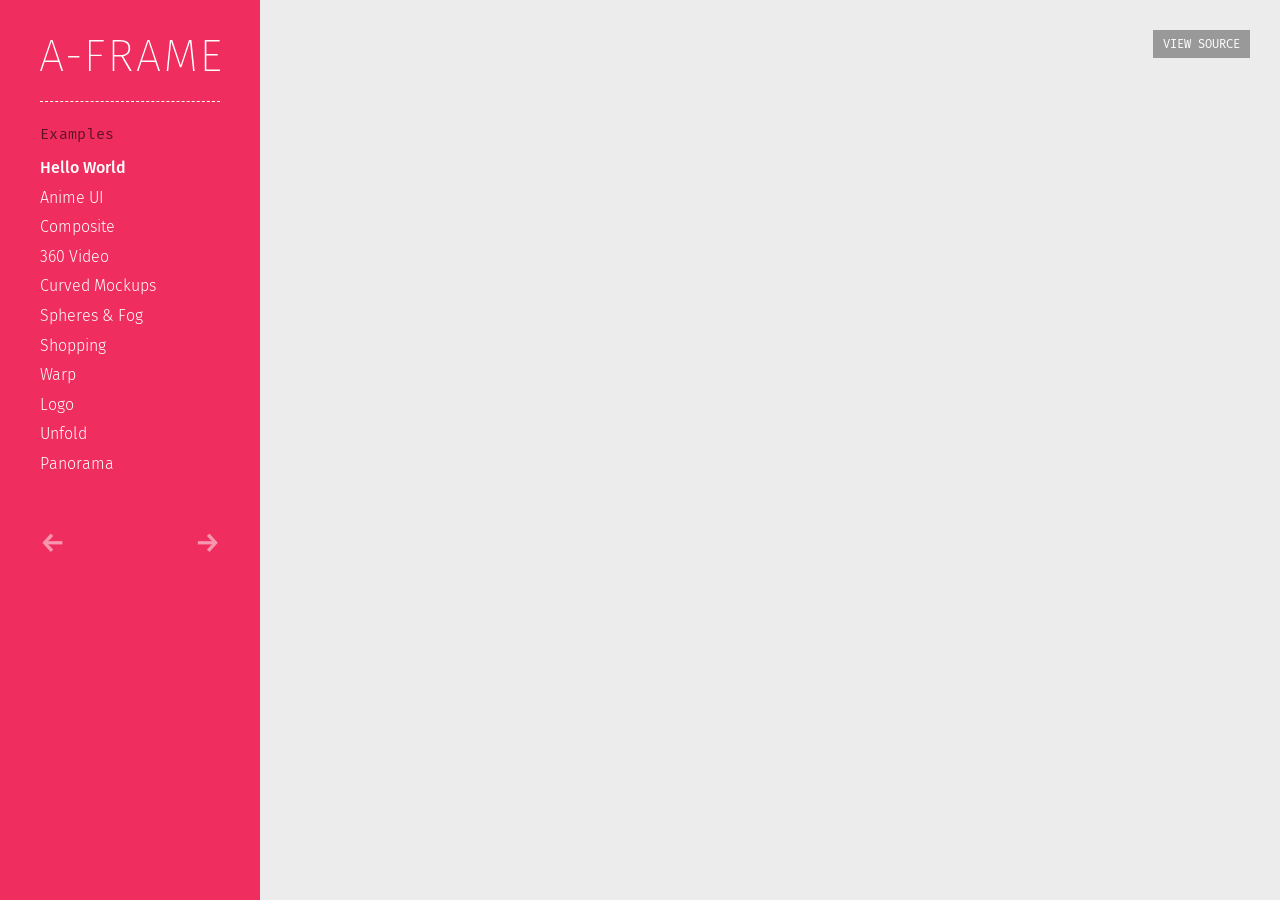
==== examples/index.html @ d0e0e35d "Site updated: 2016-08-07 22:15:31" ====
<!DOCTYPE html>
<html lang="en" data-is-home="false" data-is-mobile="false" data-supports-vr="false" data-supports-touch="false" data-root-url="/" data-title="{title} | A-Frame" data-is-spa="false" data-ga-id="UA-24056643-4" data-aframe-version="0.2.0" data-docs-version="examples">
  <head>
    <title>Hello World – A-Frame</title>
    

<script>
var host = window.location.protocol + '//' + window.location.hostname;
if (host === 'http://aframe.io' || host === 'http://aframevr.github.io') {
  window.location.href = 'https:' + window.location.href.substring(6);
}
</script>


    <meta charset="utf-8">
    <meta name="robots" content="all">
    <meta name="description" content="A-Frame – Building Blocks for the VR Web">
    <meta name="viewport" content="width=device-width, initial-scale=1, maximum-scale=1">

    <link rel="canonical" href="https://aframe.io">
    <meta property="fb:app_id" content="1535794316743373">
    <meta property="og:title" content="A-Frame">
    <meta property="og:site_name" content="A-Frame">
    <meta property="og:type" content="website">
    <meta property="og:url" content="https://aframe.io">
    <meta property="og:description" content="Building Blocks for the VR Web">
    <meta property="og:image" content="http://aframe.io/images/card.png">
    <meta property="og:image:secure_url" content="https://aframe.io/images/card.png">

    <meta name="twitter:card" content="summary">
    <meta name="twitter:site" content="@aframevr">
    <meta name="twitter:creator" content="@aframevr">
    <meta name="twitter:title" content="A-Frame">
    <meta name="twitter:description" content="Building Blocks for the VR Web">
    <meta name="twitter:image" content="https://aframe.io/images/card.png">

    <meta name="mobile-web-app-capable" content="yes">
    <meta name="theme-color" content="black">
    <link rel="icon" sizes="192x192" href="https://aframe.io/images/aframe-logo-192.png">

    <meta name="apple-mobile-web-app-capable" content="yes">
    <meta name="apple-mobile-web-app-status-bar-style" content="black">
    <link rel="apple-touch-icon" href="https://aframe.io/images/aframe-logo-152.png">

    <link rel="alternate" type="application/rss+xml" title="Feed" href="https://aframe.io/feed.xml">

    <script src="/js/compat.js"></script>

    
      <link rel="stylesheet" href="/css/index.css">
      
        <link rel="stylesheet" href="/css/examples.css">
      
    

    
<script>
  (function(i,s,o,g,r,a,m){i['GoogleAnalyticsObject']=r;i[r]=i[r]||function(){
  (i[r].q=i[r].q||[]).push(arguments)},i[r].l=1*new Date();a=s.createElement(o),
  m=s.getElementsByTagName(o)[0];a.async=1;a.src=g;m.parentNode.insertBefore(a,m)
  })(window,document,'script','//www.google-analytics.com/analytics.js','ga');

  ga('create', 'UA-24056643-4', 'auto');
  ga('send', 'pageview');
</script>


  </head>
  <body data-page-layout="" data-page-type="examples">
    
    <main id="main" class="main">
      

<aside class="sidebar">
  <div class="sidebar__wrap">
    <div class="sidebar__wrap__inner">

      <header id="header" class="header">
        <a id="logo" class="logo borderless-links" href="/">
          <span class="logo__wordmark">A-Frame</span>
        </a>
      </header>

      <a href="/docs/" class="mobile-get-started nav-link get-started">
        Get Started
      </a>

      <div class="list examples-list">
        <h2 class="page-title">Examples</h2>

        <ul id="examplesSubnav" class="subnav examples-subnav borderless-links">
          
            
            
            
            

            <li data-supports-android="true" data-supports-ios="true" data-url="examples/showcase/helloworld/" data-scene-url="https://aframe.io/aframe/examples/boilerplate-helloworld/" data-slug="helloworld" data-idx="0" class="example-item subnav-item current"><a data-spa-link href="/examples/showcase/helloworld/" class="subnav-link current"><span class="sidebar__link__text">Hello World</span></a></li>
          
            
            
            
            

            <li data-supports-android="true" data-supports-ios="true" data-url="examples/showcase/anime-UI/" data-scene-url="https://aframe.io/aframe/examples/showcase-anime-UI/" data-slug="anime-UI" data-idx="1" class="example-item subnav-item"><a data-spa-link href="/examples/showcase/anime-UI/" class="subnav-link"><span class="sidebar__link__text">Anime UI</span></a></li>
          
            
            
            
            

            <li data-supports-android="true" data-supports-ios="true" data-url="examples/showcase/composite/" data-scene-url="https://aframe.io/aframe/examples/showcase-composite/" data-slug="composite" data-idx="2" class="example-item subnav-item"><a data-spa-link href="/examples/showcase/composite/" class="subnav-link"><span class="sidebar__link__text">Composite</span></a></li>
          
            
            
            
            

            <li data-supports-android="false" data-supports-ios="false" data-url="examples/showcase/videosphere/" data-scene-url="https://aframe.io/aframe/examples/boilerplate-360video/" data-slug="videosphere" data-idx="3" class="example-item subnav-item"><a data-spa-link href="/examples/showcase/videosphere/" class="subnav-link"><span class="sidebar__link__text">360 Video</span></a></li>
          
            
            
            
            

            <li data-supports-android="true" data-supports-ios="true" data-url="examples/showcase/curved-mockups/" data-scene-url="https://aframe.io/aframe/examples/showcase-curved-mockups/" data-slug="curved-mockups" data-idx="4" class="example-item subnav-item"><a data-spa-link href="/examples/showcase/curved-mockups/" class="subnav-link"><span class="sidebar__link__text">Curved Mockups</span></a></li>
          
            
            
            
            

            <li data-supports-android="true" data-supports-ios="true" data-url="examples/showcase/spheres-and-fog/" data-scene-url="https://aframe.io/aframe/examples/showcase-spheres-and-fog/" data-slug="spheres-and-fog" data-idx="5" class="example-item subnav-item"><a data-spa-link href="/examples/showcase/spheres-and-fog/" class="subnav-link"><span class="sidebar__link__text">Spheres &amp; Fog</span></a></li>
          
            
            
            
            

            <li data-supports-android="true" data-supports-ios="true" data-url="examples/showcase/shopping/" data-scene-url="https://aframe.io/aframe/examples/showcase-shopping/" data-slug="shopping" data-idx="6" class="example-item subnav-item"><a data-spa-link href="/examples/showcase/shopping/" class="subnav-link"><span class="sidebar__link__text">Shopping</span></a></li>
          
            
            
            
            

            <li data-supports-android="true" data-supports-ios="true" data-url="examples/showcase/warps/" data-scene-url="https://aframe.io/aframe/examples/animation-warps/" data-slug="warps" data-idx="7" class="example-item subnav-item"><a data-spa-link href="/examples/showcase/warps/" class="subnav-link"><span class="sidebar__link__text">Warp</span></a></li>
          
            
            
            
            

            <li data-supports-android="true" data-supports-ios="true" data-url="examples/showcase/generic-logo/" data-scene-url="https://aframe.io/aframe/examples/animation-generic-logo/" data-slug="generic-logo" data-idx="8" class="example-item subnav-item"><a data-spa-link href="/examples/showcase/generic-logo/" class="subnav-link"><span class="sidebar__link__text">Logo</span></a></li>
          
            
            
            
            

            <li data-supports-android="true" data-supports-ios="true" data-url="examples/showcase/unfold/" data-scene-url="https://aframe.io/aframe/examples/animation-unfold/" data-slug="unfold" data-idx="9" class="example-item subnav-item"><a data-spa-link href="/examples/showcase/unfold/" class="subnav-link"><span class="sidebar__link__text">Unfold</span></a></li>
          
            
            
            
            

            <li data-supports-android="true" data-supports-ios="true" data-url="examples/showcase/sky/" data-scene-url="https://aframe.io/aframe/examples/primitives-sky/" data-slug="sky" data-idx="10" class="example-item subnav-item"><a data-spa-link href="/examples/showcase/sky/" class="subnav-link"><span class="sidebar__link__text">Panorama</span></a></li>
          
        </ul>

        <nav class="example-nav c">
          <a id="examplePrev" class="example-nav-link example-nav-prev" href="">← <span>Previous</span></a>
          <a id="exampleNext" class="example-nav-link example-nav-next float-right" href=""><span>Next</span> →</a>
        </nav>
      </div>

    </div>
  </div>
</aside>


<div class="content content--examples">
  <div class="content--body">
    <iframe id="exampleIframe" class="example__iframe"
        width="100%"
        height="100%"
        allowfullscreen="yes" scrolling="no"></iframe>
  <a href="#" class="btn example__viewsource" id="exampleViewsource" target="_blank">View Source</a>

  </div>
</div>

    </main>
    <script src="/js/common.js"></script>
    <script src="/js/ga.js"></script>
    <script src="/js/single-page.js"></script>
    
      <script src="/js/examples.js"></script>
    
    
      <script src="/js/docs.js"></script>
    
  </body>
</html>
---- css/index.css ----
.gutter pre {
  color: #999;
}
pre {
  color: #525252;
}
pre .function .keyword,
pre .constant {
  color: #0092db;
}
pre .keyword,
pre .attribute {
  color: #e96900;
}
pre .number,
pre .literal {
  color: #ae81ff;
}
pre .tag,
pre .tag .title,
pre .change,
pre .winutils,
pre .flow,
pre .lisp .title,
pre .clojure .built_in,
pre .nginx .title,
pre .tex .special {
  color: #2973b7;
}
pre .class .title {
  color: #fff;
}
pre .symbol,
pre .symbol .string,
pre .value,
pre .regexp {
  color: #4b8;
}
pre .title {
  color: #a6e22e;
}
pre .tag .value,
pre .string,
pre .subst,
pre .haskell .type,
pre .preprocessor,
pre .ruby .class .parent,
pre .built_in,
pre .sql .aggregate,
pre .django .template_tag,
pre .django .variable,
pre .smalltalk .class,
pre .javadoc,
pre .django .filter .argument,
pre .smalltalk .localvars,
pre .smalltalk .array,
pre .attr_selector,
pre .pseudo,
pre .addition,
pre .stream,
pre .envvar,
pre .apache .tag,
pre .apache .cbracket,
pre .tex .command,
pre .prompt {
  color: #4b8;
}
pre .comment,
pre .java .annotation,
pre .python .decorator,
pre .template_comment,
pre .pi,
pre .doctype,
pre .deletion,
pre .shebang,
pre .apache .sqbracket,
pre .tex .formula {
  color: #b3b3b3;
}
pre .coffeescript .javascript,
pre .javascript .xml,
pre .tex .formula,
pre .xml .javascript,
pre .xml .vbscript,
pre .xml .css,
pre .xml .cdata {
  opacity: 0.5;
}
@font-face {
  font-family: Fira Sans;
  src: url("../fonts/fira/eot/FiraSans-Hair.eot");
  src: local('Fira Sans Hair'), url("../fonts/fira/eot/FiraSans-Hair.eot") format('embedded-opentype'), url("../fonts/fira/woff2/FiraSans-Hair.woff2") format('woff2'), url("../fonts/fira/woff/FiraSans-Hair.woff") format('woff'), url("../fonts/fira/ttf/FiraSans-Hair.ttf") format('truetype');
  font-weight: 100;
  font-style: normal;
}
@font-face {
  font-family: Fira Sans;
  src: url("../fonts/fira/eot/FiraSans-HairItalic.eot");
  src: local('Fira Sans Hair Italic'), url("../fonts/fira/eot/FiraSans-HairItalic.eot") format('embedded-opentype'), url("../fonts/fira/woff2/FiraSans-HairItalic.woff2") format('woff2'), url("../fonts/fira/woff/FiraSans-HairItalic.woff") format('woff'), url("../fonts/fira/ttf/FiraSans-HairItalic.ttf") format('truetype');
  font-weight: 100;
  font-style: italic;
}
@font-face {
  font-family: Fira Sans;
  src: url("../fonts/fira/eot/FiraSans-UltraLight.eot");
  src: local('Fira Sans UltraLight'), url("../fonts/fira/eot/FiraSans-UltraLight.eot") format('embedded-opentype'), url("../fonts/fira/woff2/FiraSans-UltraLight.woff2") format('woff2'), url("../fonts/fira/woff/FiraSans-UltraLight.woff") format('woff'), url("../fonts/fira/ttf/FiraSans-UltraLight.ttf") format('truetype');
  font-weight: 200;
  font-style: normal;
}
@font-face {
  font-family: Fira Sans;
  src: url("../fonts/fira/eot/FiraSans-UltraLightItalic.eot");
  src: local('Fira Sans UltraLight Italic'), url("../fonts/fira/eot/FiraSans-UltraLightItalic.eot") format('embedded-opentype'), url("../fonts/fira/woff2/FiraSans-UltraLightItalic.woff2") format('woff2'), url("../fonts/fira/woff/FiraSans-UltraLightItalic.woff") format('woff'), url("../fonts/fira/ttf/FiraSans-UltraLightItalic.ttf") format('truetype');
  font-weight: 200;
  font-style: italic;
}
@font-face {
  font-family: Fira Sans;
  src: url("../fonts/fira/eot/FiraSans-Light.eot");
  src: local('Fira Sans Light'), url("../fonts/fira/eot/FiraSans-Light.eot") format('embedded-opentype'), url("../fonts/fira/woff2/FiraSans-Light.woff2") format('woff2'), url("../fonts/fira/woff/FiraSans-Light.woff") format('woff'), url("../fonts/fira/ttf/FiraSans-Light.ttf") format('truetype');
  font-weight: 300;
  font-style: normal;
}
@font-face {
  font-family: Fira Sans;
  src: url("../fonts/fira/eot/FiraSans-LightItalic.eot");
  src: local('Fira Sans Light Italic'), url("../fonts/fira/eot/FiraSans-LightItalic.eot") format('embedded-opentype'), url("../fonts/fira/woff2/FiraSans-LightItalic.woff2") format('woff2'), url("../fonts/fira/woff/FiraSans-LightItalic.woff") format('woff'), url("../fonts/fira/ttf/FiraSans-LightItalic.ttf") format('truetype');
  font-weight: 300;
  font-style: italic;
}
@font-face {
  font-family: Fira Sans;
  src: url("../fonts/fira/eot/FiraSans-Regular.eot");
  src: local('Fira Sans Regular'), url("../fonts/fira/eot/FiraSans-Regular.eot") format('embedded-opentype'), url("../fonts/fira/woff2/FiraSans-Regular.woff2") format('woff2'), url("../fonts/fira/woff/FiraSans-Regular.woff") format('woff'), url("../fonts/fira/ttf/FiraSans-Regular.ttf") format('truetype');
  font-weight: 400;
  font-style: normal;
}
@font-face {
  font-family: Fira Sans;
  src: url("../fonts/fira/eot/FiraSans-Italic.eot");
  src: local('Fira Sans Regular Italic'), url("../fonts/fira/eot/FiraSans-Italic.eot") format('embedded-opentype'), url("../fonts/fira/woff2/FiraSans-Italic.woff2") format('woff2'), url("../fonts/fira/woff/FiraSans-Italic.woff") format('woff'), url("../fonts/fira/ttf/FiraSans-Italic.ttf") format('truetype');
  font-weight: 400;
  font-style: italic;
}
@font-face {
  font-family: Fira Sans;
  src: url("../fonts/fira/eot/FiraSans-Medium.eot");
  src: local('Fira Sans Medium'), url("../fonts/fira/eot/FiraSans-Medium.eot") format('embedded-opentype'), url("../fonts/fira/woff2/FiraSans-Medium.woff2") format('woff2'), url("../fonts/fira/woff/FiraSans-Medium.woff") format('woff'), url("../fonts/fira/ttf/FiraSans-Medium.ttf") format('truetype');
  font-weight: 500;
  font-style: normal;
}
@font-face {
  font-family: Fira Sans;
  src: url("../fonts/fira/eot/FiraSans-MediumItalic.eot");
  src: local('Fira Sans Medium Italic'), url("../fonts/fira/eot/FiraSans-MediumItalic.eot") format('embedded-opentype'), url("../fonts/fira/woff2/FiraSans-MediumItalic.woff2") format('woff2'), url("../fonts/fira/woff/FiraSans-MediumItalic.woff") format('woff'), url("../fonts/fira/ttf/FiraSans-MediumItalic.ttf") format('truetype');
  font-weight: 500;
  font-style: italic;
}
@font-face {
  font-family: Fira Sans;
  src: url("../fonts/fira/eot/FiraSans-SemiBold.eot");
  src: local('Fira Sans SemiBold'), url("../fonts/fira/eot/FiraSans-SemiBold.eot") format('embedded-opentype'), url("../fonts/fira/woff2/FiraSans-SemiBold.woff2") format('woff2'), url("../fonts/fira/woff/FiraSans-SemiBold.woff") format('woff'), url("../fonts/fira/ttf/FiraSans-SemiBold.ttf") format('truetype');
  font-weight: 600;
  font-style: normal;
}
@font-face {
  font-family: Fira Sans;
  src: url("../fonts/fira/eot/FiraSans-SemiBoldItalic.eot");
  src: local('Fira Sans SemiBold Italic'), url("../fonts/fira/eot/FiraSans-SemiBoldItalic.eot") format('embedded-opentype'), url("../fonts/fira/woff2/FiraSans-SemiBoldItalic.woff2") format('woff2'), url("../fonts/fira/woff/FiraSans-SemiBoldItalic.woff") format('woff'), url("../fonts/fira/ttf/FiraSans-SemiBoldItalic.ttf") format('truetype');
  font-weight: 600;
  font-style: italic;
}
@font-face {
  font-family: Fira Sans;
  src: url("../fonts/fira/eot/FiraSans-Bold.eot");
  src: local('Fira Sans Bold'), url("../fonts/fira/eot/FiraSans-Bold.eot") format('embedded-opentype'), url("../fonts/fira/woff2/FiraSans-Bold.woff2") format('woff2'), url("../fonts/fira/woff/FiraSans-Bold.woff") format('woff'), url("../fonts/fira/ttf/FiraSans-Bold.ttf") format('truetype');
  font-weight: 700;
  font-style: normal;
}
@font-face {
  font-family: Fira Sans;
  src: url("../fonts/fira/eot/FiraSans-BoldItalic.eot");
  src: local('Fira Sans Bold Italic'), url("../fonts/fira/eot/FiraSans-BoldItalic.eot") format('embedded-opentype'), url("../fonts/fira/woff2/FiraSans-BoldItalic.woff2") format('woff2'), url("../fonts/fira/woff/FiraSans-BoldItalic.woff") format('woff'), url("../fonts/fira/ttf/FiraSans-BoldItalic.ttf") format('truetype');
  font-weight: 700;
  font-style: italic;
}
@font-face {
  font-family: Fira Sans;
  src: url("../fonts/fira/eot/FiraSans-ExtraBold.eot");
  src: local('Fira Sans ExtraBold'), url("../fonts/fira/eot/FiraSans-ExtraBold.eot") format('embedded-opentype'), url("../fonts/fira/woff2/FiraSans-ExtraBold.woff2") format('woff2'), url("../fonts/fira/woff/FiraSans-ExtraBold.woff") format('woff'), url("../fonts/fira/ttf/FiraSans-ExtraBold.ttf") format('truetype');
  font-weight: 800;
  font-style: normal;
}
@font-face {
  font-family: Fira Sans;
  src: url("../fonts/fira/eot/FiraSans-ExtraBoldItalic.eot");
  src: local('Fira Sans ExtraBold Italic'), url("../fonts/fira/eot/FiraSans-ExtraBoldItalic.eot") format('embedded-opentype'), url("../fonts/fira/woff2/FiraSans-ExtraBoldItalic.woff2") format('woff2'), url("../fonts/fira/woff/FiraSans-ExtraBoldItalic.woff") format('woff'), url("../fonts/fira/ttf/FiraSans-ExtraBoldItalic.ttf") format('truetype');
  font-weight: 800;
  font-style: italic;
}
@font-face {
  font-family: Fira Sans;
  src: url("../fonts/fira/eot/FiraSans-Heavy.eot");
  src: local('Fira Sans Heavy'), url("../fonts/fira/eot/FiraSans-Heavy.eot") format('embedded-opentype'), url("../fonts/fira/woff2/FiraSans-Heavy.woff2") format('woff2'), url("../fonts/fira/woff/FiraSans-Heavy.woff") format('woff'), url("../fonts/fira/ttf/FiraSans-Heavy.ttf") format('truetype');
  font-weight: 900;
  font-style: normal;
}
@font-face {
  font-family: Fira Sans;
  src: url("../fonts/fira/eot/FiraSans-HeavyItalic.eot");
  src: local('Fira Sans Heavy Italic'), url("../fonts/fira/eot/FiraSans-HeavyItalic.eot") format('embedded-opentype'), url("../fonts/fira/woff2/FiraSans-HeavyItalic.woff2") format('woff2'), url("../fonts/fira/woff/FiraSans-HeavyItalic.woff") format('woff'), url("../fonts/fira/ttf/FiraSans-HeavyItalic.ttf") format('truetype');
  font-weight: 900;
  font-style: italic;
}
@font-face {
  font-family: Fira Mono;
  src: url("../fonts/fira/eot/FiraMono-Regular.eot");
  src: local('Fira Mono'), url("../fonts/fira/eot/FiraMono-Regular.eot") format('embedded-opentype'), url("../fonts/fira/woff2/FiraMono-Regular.woff2") format('woff2'), url("../fonts/fira/woff/FiraMono-Regular.woff") format('woff'), url("../fonts/fira/ttf/FiraMono-Regular.ttf") format('truetype');
  font-weight: 400;
  font-style: normal;
}
@font-face {
  font-family: Fira Mono;
  src: url("../fonts/fira/eot/FiraMono-Bold.eot");
  src: local('Fira Mono Bold'), url("../fonts/fira/eot/FiraMono-Bold.eot") format('embedded-opentype'), url("../fonts/fira/woff2/FiraMono-Bold.woff2") format('woff2'), url("../fonts/fira/woff/FiraMono-Bold.woff") format('woff'), url("../fonts/fira/ttf/FiraMono-Bold.ttf") format('truetype');
  font-weight: 600;
  font-style: normal;
}
* {
  margin: 0;
  padding: 0;
  box-sizing: border-box;
}
html,
body {
  height: 100%;
}
html {
  font-size: 14px;
}
body {
  font: 400 1.1rem/1.6 Fira Sans, Helvetica, Arial, sans-serif;
  color: #333;
}
.font-loaded-sans body {
  font-family: Fira Sans, Helvetica, Arial, sans-serif;
}
iframe,
img,
button,
input[type=button],
.btn {
  border: 0;
}
.borderless-links a,
a.borderless-links,
a.borderless-link {
  border: 0;
}
.hidden-visually {
  border: 0;
  clip: rect(0 0 0 0);
  height: 1px;
  margin: -1px;
  overflow: hidden;
  padding: 0;
  position: absolute;
  width: 1px;
}
strong {
  font-weight: 600;
}
code,
pre {
  font-size: 0.9rem;
  font-family: Fira Mono, Andale Mono, Monaco, Courier, monospace;
}
.font-loaded-mono code,
.font-loaded-mono pre {
  font-family: Fira Mono, Andale Mono, Monaco, Courier, monospace;
}
code code,
p code,
li code,
dd code {
  font-weight: 600;
  padding: 0 0.25ch;
}
p {
  word-spacing: 0.05em;
}
h1,
h2,
h3,
h4 {
  font-weight: 600;
  color: #2c3e50;
}
.btn {
  cursor: pointer;
  font: inherit;
}
.copy__wrap {
  max-width: 700px;
}
.sidebar__wrap,
.copy__wrap {
  padding: 40px;
}
.nav,
.subnav {
  list-style-type: none;
}
.copy a.btn {
  font-size: 0.9em;
  color: #fff;
  margin: 0.2em 0;
  max-width: 180px;
  text-align: center;
  padding: 12px 24px;
  display: inline-block;
  vertical-align: middle;
}
.copy img {
  max-width: 100%;
}
.copy span.light {
  color: #7f8c8d;
}
.copy span.info {
  font-size: 0.85em;
  display: inline-block;
  vertical-align: middle;
  width: 280px;
  margin-left: 20px;
}
.copy h1 {
  margin: 0;
}
.copy h2 {
  margin: 2em 0 0.8em;
  padding-bottom: 0.7em;
  border-bottom: 1px solid #ddd;
}
.copy h3 {
  color: #476582;
}
.copy h3,
.copy h3 code {
  font-size: 1.3rem;
}
.copy h3,
.copy h4 {
  margin: 2em 0 1.2em;
  position: relative;
}
.copy figure,
.copy p,
.copy ul,
.copy ol,
.copy table {
  margin: 15px 0;
}
.copy figure:last-child + .footer,
.copy p:last-child + .footer,
.copy ul:last-child + .footer,
.copy ol:last-child + .footer,
.copy table:last-child + .footer {
  margin-bottom: 0;
}
.copy p,
.copy ul,
.copy ol,
.copy table {
  line-height: 1.6;
}
.copy ul,
.copy ol {
  padding-left: 1.5em;
}
.copy blockquote {
  margin: 2em 0;
  padding-left: 20px;
  border-left: 4px solid #4b8;
}
.copy blockquote p {
  font-weight: 400;
  margin-left: 0;
}
.copy iframe {
  margin: 1em 0;
}
.copy p + h2,
.copy table + table {
  margin-top: 1.5em;
}
.copy .tip {
  background-color: #f8f8f8;
  border-bottom-right-radius: 2px;
  border-left: 4px solid #ef2d5e;
  border-top-right-radius: 2px;
  margin: 2em 0;
  padding: 1.5em 2em;
  position: relative;
}
.copy .tip:before {
  position: absolute;
  top: 14px;
  left: -12px;
  background-color: #ef2d5e;
  color: #fff;
  content: "!";
  width: 20px;
  height: 20px;
  border-radius: 100%;
  text-align: center;
  line-height: 20px;
  font-weight: bold;
  font-size: 14px;
}
.copy .tip.tip--dark {
  background-color: rgba(0,0,0,0.5);
  border-left-color: rgba(239,45,94,0.5);
}
.copy .tip.tip--dark:before {
  background-color: #ef2d5e;
  border: 2px solid #000;
  color: #fff;
  left: -14px;
}
.copy .tip.tip--thin {
  font-size: 0.9rem;
  padding: 1rem 2rem;
}
.copy .tip.tip--thin:before {
  top: 0.75rem;
}
.copy .tip p:first-child {
  margin-top: 0;
}
.copy .tip p:last-child {
  margin-bottom: 0;
}
.copy ul {
  list-style: disc;
  margin-left: 1em;
  padding-left: 1em;
}
.copy ul ul {
  margin-bottom: 0;
  margin-top: 0;
}
.copy ol {
  list-style: decimal;
  margin-left: 1em;
  padding-left: 1em;
}
.copy ol ol {
  list-style: circle;
}
.copy li + li,
.copy ul ul li,
.copy ol ol li {
  margin-top: 0.35rem;
}
.logo__wordmark {
  background: url("../images/aframe-name-pink.svg") no-repeat;
  display: block;
  height: 31px;
  margin-bottom: 30px;
  text-indent: -9999px;
}
.float-left {
  float: left;
}
.float-right {
  float: right;
}
.c:after {
  clear: both;
  content: "";
  display: table;
}
@media screen and (max-width: 800px) {
  .sidebar__wrap,
  .copy__wrap {
    padding: 20px;
  }
  .logo__wordmark {
    margin-bottom: 20px;
  }
}
@font-face {
  font-family: Fira Sans;
  src: url("../fonts/fira/eot/FiraSans-Hair.eot");
  src: local('Fira Sans Hair'), url("../fonts/fira/eot/FiraSans-Hair.eot") format('embedded-opentype'), url("../fonts/fira/woff2/FiraSans-Hair.woff2") format('woff2'), url("../fonts/fira/woff/FiraSans-Hair.woff") format('woff'), url("../fonts/fira/ttf/FiraSans-Hair.ttf") format('truetype');
  font-weight: 100;
  font-style: normal;
}
@font-face {
  font-family: Fira Sans;
  src: url("../fonts/fira/eot/FiraSans-HairItalic.eot");
  src: local('Fira Sans Hair Italic'), url("../fonts/fira/eot/FiraSans-HairItalic.eot") format('embedded-opentype'), url("../fonts/fira/woff2/FiraSans-HairItalic.woff2") format('woff2'), url("../fonts/fira/woff/FiraSans-HairItalic.woff") format('woff'), url("../fonts/fira/ttf/FiraSans-HairItalic.ttf") format('truetype');
  font-weight: 100;
  font-style: italic;
}
@font-face {
  font-family: Fira Sans;
  src: url("../fonts/fira/eot/FiraSans-UltraLight.eot");
  src: local('Fira Sans UltraLight'), url("../fonts/fira/eot/FiraSans-UltraLight.eot") format('embedded-opentype'), url("../fonts/fira/woff2/FiraSans-UltraLight.woff2") format('woff2'), url("../fonts/fira/woff/FiraSans-UltraLight.woff") format('woff'), url("../fonts/fira/ttf/FiraSans-UltraLight.ttf") format('truetype');
  font-weight: 200;
  font-style: normal;
}
@font-face {
  font-family: Fira Sans;
  src: url("../fonts/fira/eot/FiraSans-UltraLightItalic.eot");
  src: local('Fira Sans UltraLight Italic'), url("../fonts/fira/eot/FiraSans-UltraLightItalic.eot") format('embedded-opentype'), url("../fonts/fira/woff2/FiraSans-UltraLightItalic.woff2") format('woff2'), url("../fonts/fira/woff/FiraSans-UltraLightItalic.woff") format('woff'), url("../fonts/fira/ttf/FiraSans-UltraLightItalic.ttf") format('truetype');
  font-weight: 200;
  font-style: italic;
}
@font-face {
  font-family: Fira Sans;
  src: url("../fonts/fira/eot/FiraSans-Light.eot");
  src: local('Fira Sans Light'), url("../fonts/fira/eot/FiraSans-Light.eot") format('embedded-opentype'), url("../fonts/fira/woff2/FiraSans-Light.woff2") format('woff2'), url("../fonts/fira/woff/FiraSans-Light.woff") format('woff'), url("../fonts/fira/ttf/FiraSans-Light.ttf") format('truetype');
  font-weight: 300;
  font-style: normal;
}
@font-face {
  font-family: Fira Sans;
  src: url("../fonts/fira/eot/FiraSans-LightItalic.eot");
  src: local('Fira Sans Light Italic'), url("../fonts/fira/eot/FiraSans-LightItalic.eot") format('embedded-opentype'), url("../fonts/fira/woff2/FiraSans-LightItalic.woff2") format('woff2'), url("../fonts/fira/woff/FiraSans-LightItalic.woff") format('woff'), url("../fonts/fira/ttf/FiraSans-LightItalic.ttf") format('truetype');
  font-weight: 300;
  font-style: italic;
}
@font-face {
  font-family: Fira Sans;
  src: url("../fonts/fira/eot/FiraSans-Regular.eot");
  src: local('Fira Sans Regular'), url("../fonts/fira/eot/FiraSans-Regular.eot") format('embedded-opentype'), url("../fonts/fira/woff2/FiraSans-Regular.woff2") format('woff2'), url("../fonts/fira/woff/FiraSans-Regular.woff") format('woff'), url("../fonts/fira/ttf/FiraSans-Regular.ttf") format('truetype');
  font-weight: 400;
  font-style: normal;
}
@font-face {
  font-family: Fira Sans;
  src: url("../fonts/fira/eot/FiraSans-Italic.eot");
  src: local('Fira Sans Regular Italic'), url("../fonts/fira/eot/FiraSans-Italic.eot") format('embedded-opentype'), url("../fonts/fira/woff2/FiraSans-Italic.woff2") format('woff2'), url("../fonts/fira/woff/FiraSans-Italic.woff") format('woff'), url("../fonts/fira/ttf/FiraSans-Italic.ttf") format('truetype');
  font-weight: 400;
  font-style: italic;
}
@font-face {
  font-family: Fira Sans;
  src: url("../fonts/fira/eot/FiraSans-Medium.eot");
  src: local('Fira Sans Medium'), url("../fonts/fira/eot/FiraSans-Medium.eot") format('embedded-opentype'), url("../fonts/fira/woff2/FiraSans-Medium.woff2") format('woff2'), url("../fonts/fira/woff/FiraSans-Medium.woff") format('woff'), url("../fonts/fira/ttf/FiraSans-Medium.ttf") format('truetype');
  font-weight: 500;
  font-style: normal;
}
@font-face {
  font-family: Fira Sans;
  src: url("../fonts/fira/eot/FiraSans-MediumItalic.eot");
  src: local('Fira Sans Medium Italic'), url("../fonts/fira/eot/FiraSans-MediumItalic.eot") format('embedded-opentype'), url("../fonts/fira/woff2/FiraSans-MediumItalic.woff2") format('woff2'), url("../fonts/fira/woff/FiraSans-MediumItalic.woff") format('woff'), url("../fonts/fira/ttf/FiraSans-MediumItalic.ttf") format('truetype');
  font-weight: 500;
  font-style: italic;
}
@font-face {
  font-family: Fira Sans;
  src: url("../fonts/fira/eot/FiraSans-SemiBold.eot");
  src: local('Fira Sans SemiBold'), url("../fonts/fira/eot/FiraSans-SemiBold.eot") format('embedded-opentype'), url("../fonts/fira/woff2/FiraSans-SemiBold.woff2") format('woff2'), url("../fonts/fira/woff/FiraSans-SemiBold.woff") format('woff'), url("../fonts/fira/ttf/FiraSans-SemiBold.ttf") format('truetype');
  font-weight: 600;
  font-style: normal;
}
@font-face {
  font-family: Fira Sans;
  src: url("../fonts/fira/eot/FiraSans-SemiBoldItalic.eot");
  src: local('Fira Sans SemiBold Italic'), url("../fonts/fira/eot/FiraSans-SemiBoldItalic.eot") format('embedded-opentype'), url("../fonts/fira/woff2/FiraSans-SemiBoldItalic.woff2") format('woff2'), url("../fonts/fira/woff/FiraSans-SemiBoldItalic.woff") format('woff'), url("../fonts/fira/ttf/FiraSans-SemiBoldItalic.ttf") format('truetype');
  font-weight: 600;
  font-style: italic;
}
@font-face {
  font-family: Fira Sans;
  src: url("../fonts/fira/eot/FiraSans-Bold.eot");
  src: local('Fira Sans Bold'), url("../fonts/fira/eot/FiraSans-Bold.eot") format('embedded-opentype'), url("../fonts/fira/woff2/FiraSans-Bold.woff2") format('woff2'), url("../fonts/fira/woff/FiraSans-Bold.woff") format('woff'), url("../fonts/fira/ttf/FiraSans-Bold.ttf") format('truetype');
  font-weight: 700;
  font-style: normal;
}
@font-face {
  font-family: Fira Sans;
  src: url("../fonts/fira/eot/FiraSans-BoldItalic.eot");
  src: local('Fira Sans Bold Italic'), url("../fonts/fira/eot/FiraSans-BoldItalic.eot") format('embedded-opentype'), url("../fonts/fira/woff2/FiraSans-BoldItalic.woff2") format('woff2'), url("../fonts/fira/woff/FiraSans-BoldItalic.woff") format('woff'), url("../fonts/fira/ttf/FiraSans-BoldItalic.ttf") format('truetype');
  font-weight: 700;
  font-style: italic;
}
@font-face {
  font-family: Fira Sans;
  src: url("../fonts/fira/eot/FiraSans-ExtraBold.eot");
  src: local('Fira Sans ExtraBold'), url("../fonts/fira/eot/FiraSans-ExtraBold.eot") format('embedded-opentype'), url("../fonts/fira/woff2/FiraSans-ExtraBold.woff2") format('woff2'), url("../fonts/fira/woff/FiraSans-ExtraBold.woff") format('woff'), url("../fonts/fira/ttf/FiraSans-ExtraBold.ttf") format('truetype');
  font-weight: 800;
  font-style: normal;
}
@font-face {
  font-family: Fira Sans;
  src: url("../fonts/fira/eot/FiraSans-ExtraBoldItalic.eot");
  src: local('Fira Sans ExtraBold Italic'), url("../fonts/fira/eot/FiraSans-ExtraBoldItalic.eot") format('embedded-opentype'), url("../fonts/fira/woff2/FiraSans-ExtraBoldItalic.woff2") format('woff2'), url("../fonts/fira/woff/FiraSans-ExtraBoldItalic.woff") format('woff'), url("../fonts/fira/ttf/FiraSans-ExtraBoldItalic.ttf") format('truetype');
  font-weight: 800;
  font-style: italic;
}
@font-face {
  font-family: Fira Sans;
  src: url("../fonts/fira/eot/FiraSans-Heavy.eot");
  src: local('Fira Sans Heavy'), url("../fonts/fira/eot/FiraSans-Heavy.eot") format('embedded-opentype'), url("../fonts/fira/woff2/FiraSans-Heavy.woff2") format('woff2'), url("../fonts/fira/woff/FiraSans-Heavy.woff") format('woff'), url("../fonts/fira/ttf/FiraSans-Heavy.ttf") format('truetype');
  font-weight: 900;
  font-style: normal;
}
@font-face {
  font-family: Fira Sans;
  src: url("../fonts/fira/eot/FiraSans-HeavyItalic.eot");
  src: local('Fira Sans Heavy Italic'), url("../fonts/fira/eot/FiraSans-HeavyItalic.eot") format('embedded-opentype'), url("../fonts/fira/woff2/FiraSans-HeavyItalic.woff2") format('woff2'), url("../fonts/fira/woff/FiraSans-HeavyItalic.woff") format('woff'), url("../fonts/fira/ttf/FiraSans-HeavyItalic.ttf") format('truetype');
  font-weight: 900;
  font-style: italic;
}
@font-face {
  font-family: Fira Mono;
  src: url("../fonts/fira/eot/FiraMono-Regular.eot");
  src: local('Fira Mono'), url("../fonts/fira/eot/FiraMono-Regular.eot") format('embedded-opentype'), url("../fonts/fira/woff2/FiraMono-Regular.woff2") format('woff2'), url("../fonts/fira/woff/FiraMono-Regular.woff") format('woff'), url("../fonts/fira/ttf/FiraMono-Regular.ttf") format('truetype');
  font-weight: 400;
  font-style: normal;
}
@font-face {
  font-family: Fira Mono;
  src: url("../fonts/fira/eot/FiraMono-Bold.eot");
  src: local('Fira Mono Bold'), url("../fonts/fira/eot/FiraMono-Bold.eot") format('embedded-opentype'), url("../fonts/fira/woff2/FiraMono-Bold.woff2") format('woff2'), url("../fonts/fira/woff/FiraMono-Bold.woff") format('woff'), url("../fonts/fira/ttf/FiraMono-Bold.ttf") format('truetype');
  font-weight: 600;
  font-style: normal;
}
code,
pre,
.example__viewsource,
.sidebar .page-title,
.menu-item a {
  font-family: Fira Mono, Andale Mono, Monaco, Courier, monospace;
}
.font-loaded-mono code,
.font-loaded-mono pre,
.font-loaded-mono .example__viewsource,
.font-loaded-mono .sidebar .page-title,
.font-loaded-mono .menu-item a {
  font-family: Fira Mono, Andale Mono, Monaco, Courier, monospace;
}
.hidden {
  display: !important;
}
em {
  color: #7f8c8d;
}
html[data-is-home="true"] {
  min-width: 1000px;
}
body {
  color: #fff;
}
a {
  border-bottom: 1px solid rgba(255,255,255,0.15);
  color: rgba(255,255,255,0.5);
  text-decoration: none;
}
a:hover {
  border-bottom-color: rgba(255,255,255,0.3);
  color: rgba(255,255,255,0.75);
}
a:active,
a.click {
  border-bottom-color: rgba(255,255,255,0.5);
  color: #fff;
}
ul {
  list-style-type: none;
}
.logo__wordmark {
  background: url("../images/aframe-name-white.svg") no-repeat;
}
.sidebar {
  background: #ef2d5e;
  -webkit-overflow-scrolling: touch;
  -ms-overflow-style: none;
  width: 260px;
}
.sidebar::-webkit-scrollbar {
  width: 0 !important;
}
.sidebar .page-title {
  font-size: 15px;
  color: rgba(0,0,0,0.6);
  font-weight: 100;
  letter-spacing: 0.02em;
}
.example__iframe {
  height: 100vh;
  width: 100%;
  background-color: #ececec;
}
.examples-list {
  border-top: 1px dashed #fff;
  padding-top: 20px;
}
.main {
  background: #ef2d5e;
  display: flex;
  height: 100%;
}
.sidebar,
.content {
  position: relative;
}
.sidebar {
  max-width: 400px;
  overflow-x: hidden;
}
.sidebar__wrap {
  height: 100vh;
  position: relative;
  overflow-y: auto;
}
.content {
  flex: 1;
  overflow-y: auto;
  display: flex;
  flex-direction: column;
}
.example__viewsource {
  background: rgba(0,0,0,0.35);
  color: #fff;
  display: block;
  font-size: 12px;
  line-height: 1.5;
  padding: 5px 10px;
  position: absolute;
  text-transform: uppercase;
  top: 5px;
  right: 5px;
  z-index: 2;
}
.example__viewsource[href="#"] {
  display: none;
}
.example__viewsource:active,
.example__viewsource:hover {
  background-color: #ef2d5e;
}
.aframe-animation .example__viewsource {
  display: none;
}
[data-is-mobile="true"] .example__viewsource {
  display: none;
}
.page__title {
  line-height: 1.3;
  font-size: 36px;
  font-weight: 600;
}
.subnav-link {
  font-size: 16px;
  font-weight: 300;
  margin-left: -3px;
  padding: 2px 4px 2px 3px;
  display: block;
  transition: 0.05s color ease;
  color: #fff;
  width: 100%;
}
.subnav-link:hover {
  background-color: rgba(0,0,0,0.05);
  color: #fff;
}
.subnav-link:active,
.subnav-link.click {
  background-color: rgba(0,0,0,0.5);
}
.subnav-link.current,
.subnav-link.current:hover {
  font-weight: 500;
  color: #fff;
}
.example-nav {
  margin-top: 3rem;
}
.example-nav-link {
  border: 0;
  height: 100%;
  font-size: 2rem;
  font-weight: 600;
  display: inline-block;
  padding: 0.5rem 1rem;
  margin: -0.5rem -1rem;
  width: 50%;
}
.example-nav-link span {
  display: none;
}
.example-nav-next {
  text-align: right;
}
/*
// Use this version if adding to side bar
.credits
    border-top 1px dashed rgba(255,255,255,0.5)
    background url(../images/mozvr-mozilla.svg) 100% 50% no-repeat
    background-size 100% 100%
    height 60px
    padding-top 20px
    margin 40px 0 20px
*/
.credits {
  background: url("../images/mozvr-white.svg") 45% 60% no-repeat;
  background-size: 80% 80%;
  position: absolute;
  bottom: 0;
  right: 0;
  height: 50px;
  width: 90px;
  margin: 0px 20px 20px;
}
.credits:hover {
  background-color: rgba(0,0,0,0.1);
}
.examples-subnav {
  margin-top: 0.5rem;
}
.btn-index {
  color: #fff;
}
.content--index {
  flex-direction: row;
}
.content--index .aframe-animation {
  background-color: #24caff;
  position: relative;
  width: 65%;
}
.content--index .copy__wrap {
  width: 35%;
  min-width: 440px;
}
.content--index .slogan {
  color: #fff;
  font-size: 2.5rem;
  font-weight: 300;
  line-height: 1.2;
  letter-spacing: -0.05rem;
}
.content--index .intro {
  color: #fff;
  font-size: 1.4rem;
  font-weight: 300;
  line-height: 1.4;
  width: 350px;
}
.content--index .disclaimer {
  color: rgba(255,255,255,0.5);
}
.menu {
  margin-bottom: 60px;
}
.menu-item {
  display: inline-block;
}
.menu-item a {
  text-transform: uppercase;
  color: rgba(0,0,0,0.75);
  margin-right: 20px;
  border: none;
}
.menu-item a:hover {
  color: #000;
  background-color: rgba(0,0,0,0.02);
  border-bottom: 1px solid rgba(0,0,0,0.5);
}
.get-started {
  background-color: #fff;
  border: 3px solid #fff;
  color: #000;
  display: inline-block;
  font-size: 15px;
  font-weight: 300;
  letter-spacing: 0.05rem;
  margin-top: 2rem;
  padding: 8px 30px;
  text-align: center;
  text-transform: uppercase;
  transition: 0.05s ease;
}
.get-started:hover {
  background-color: #fff;
  color: #ef2d5e;
}
.get-started:active {
  opacity: 0.8;
}
.mobile-get-started {
  display: none;
}
@media screen and (max-width: 399px) {
  #logo {
    max-width: 40vw;
  }
}
@media screen and (min-width: 480px) {
  .example__viewsource {
    top: 20px;
    right: 20px;
  }
}
@media screen and (min-width: 800px) {
  .example__viewsource {
    top: 30px;
    right: 30px;
  }
}
@media only screen and (max-device-width: 736px) and (orientation: landscape) {
  .sidebar {
    display: none;
  }
}
[data-is-android="true"] [data-supports-android="false"],
[data-is-ios="true"] [data-supports-ios="false"] {
  display: none !important;
}
---- css/examples.css ----
/* For mobile-friendly Examples only, not Homepage */
@media screen and (max-width: 800px) {
  .mobile-get-started {
    display: inline-block;
    position: absolute;
    padding: 4px 5vw;
    margin-top: 0;
    right: 20px;
    top: 20px;
  }
  .main {
    flex-direction: column;
    justify-content: space-between;
  }
  .example__iframe {
    height: 100%;
  }
  .content--body {
    position: absolute;
    bottom: 0;
    left: 0;
    top: 0;
    right: 0;
  }
  .sidebar__wrap,
  .copy__wrap {
    padding: 20px;
  }
  .sidebar,
  .sidebar__wrap {
    height: 150px;
    overflow-x: hidden;
  }
  .sidebar {
    order: 1;
    padding: 0;
    position: relative;
    max-width: 100%;
    width: 100%;
  }
  .sidebar .nav {
    border: 0;
    margin-bottom: 0;
    padding: 20px 0 0;
  }
  .example-nav {
    position: absolute;
    height: 80px;
    bottom: 0;
    left: 0;
    width: 100%;
  }
  #logo {
    display: block;
    height: 35px;
    pointer-events: none;
  }
  .logo__wordmark {
    background-position: 0 50%;
    background-size: contain;
    margin-bottom: 20px;
    width: 100%;
  }
  .example-nav-link {
    border: 0;
    height: 100%;
    font-size: 2rem;
    font-weight: 600;
    width: 50%;
    margin: 0;
    padding: 0.5rem 16px;
    position: absolute;
    bottom: 0;
  }
  .example-nav-link span {
    display: none;
  }
  .example-nav-prev {
    left: 0;
  }
  .example-nav-next {
    right: 0;
  }
  .subnav-item.current {
    padding: 0.5rem 2rem;
    position: absolute;
    top: 75px;
    left: 0;
    right: 0;
    pointer-events: none;
    text-align: center;
    width: 100%;
  }
  .subnav-item.current .subnav-link {
    font-size: 1.4rem;
  }
  .subnav-item:not(.current),
  .page-title {
    display: none;
  }
  .examples-list {
    border: 0;
    padding: 0;
  }
  .example-nav {
    margin-top: 0;
  }
}
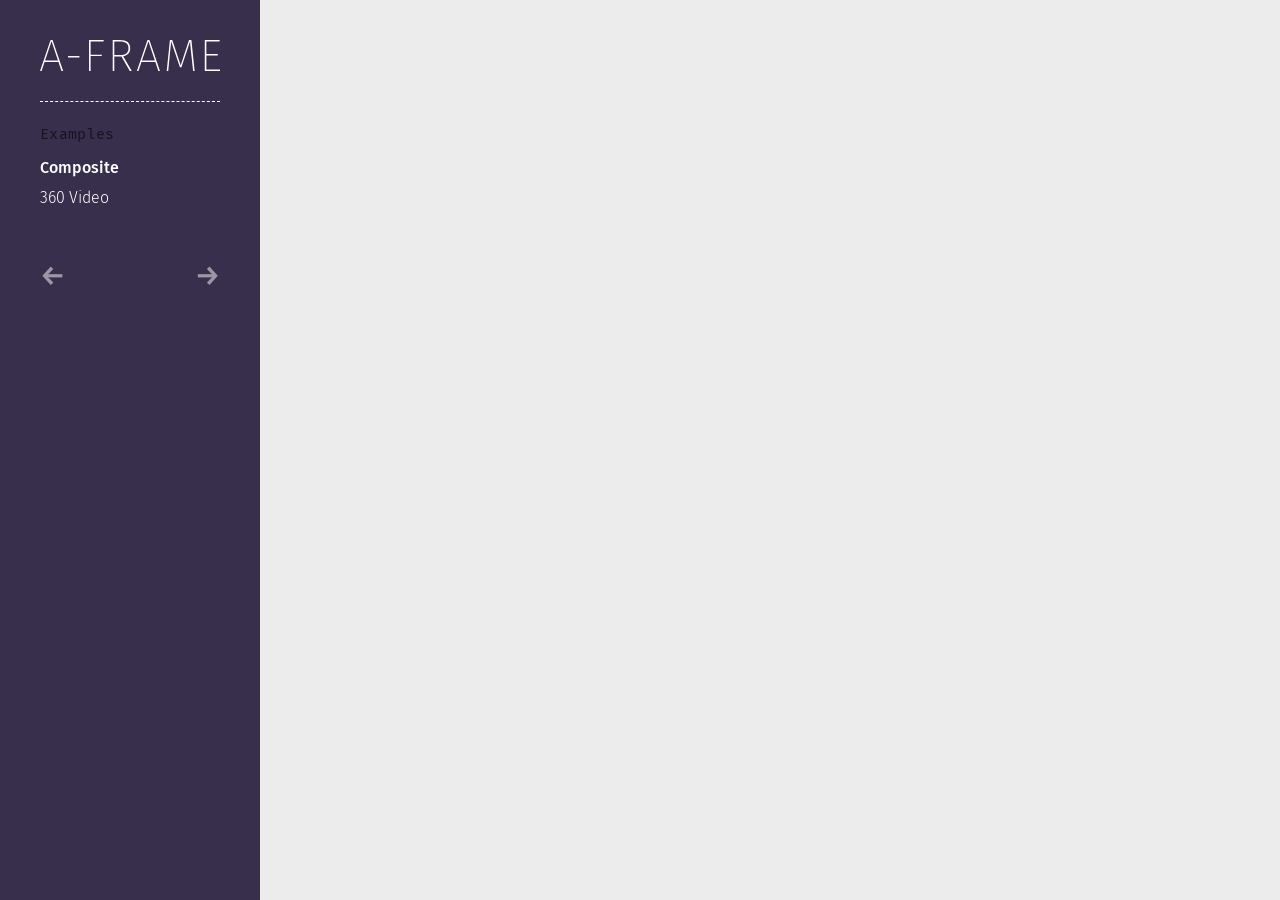
==== commit 524898e9: "Design Changes" ====
--- a/examples/index.html
+++ b/examples/index.html
@@ -105,14 +105,14 @@
             
             
 
-            <li data-supports-android="true" data-supports-ios="true" data-url="examples/showcase/helloworld/" data-scene-url="https://aframe.io/aframe/examples/boilerplate-helloworld/" data-slug="helloworld" data-idx="0" class="example-item subnav-item current"><a data-spa-link href="/examples/showcase/helloworld/" class="subnav-link current"><span class="sidebar__link__text">Hello World</span></a></li>
-          
-            
-            
-            
-            
-
-            <li data-supports-android="true" data-supports-ios="true" data-url="examples/showcase/anime-UI/" data-scene-url="https://aframe.io/aframe/examples/showcase-anime-UI/" data-slug="anime-UI" data-idx="1" class="example-item subnav-item"><a data-spa-link href="/examples/showcase/anime-UI/" class="subnav-link"><span class="sidebar__link__text">Anime UI</span></a></li>
+            <!--<li data-supports-android="true" data-supports-ios="true" data-url="examples/showcase/helloworld/" data-scene-url="https://aframe.io/aframe/examples/boilerplate-helloworld/" data-slug="helloworld" data-idx="0" class="example-item subnav-item current"><a data-spa-link href="/examples/showcase/helloworld/" class="subnav-link current"><span class="sidebar__link__text">Hello World</span></a></li>
+          
+            
+            
+            
+            
+
+            <li data-supports-android="true" data-supports-ios="true" data-url="examples/showcase/anime-UI/" data-scene-url="https://aframe.io/aframe/examples/showcase-anime-UI/" data-slug="anime-UI" data-idx="1" class="example-item subnav-item"><a data-spa-link href="/examples/showcase/anime-UI/" class="subnav-link"><span class="sidebar__link__text">Anime UI</span></a></li>-->
           
             
             
@@ -126,14 +126,14 @@
             
             
 
-            <li data-supports-android="false" data-supports-ios="false" data-url="examples/showcase/videosphere/" data-scene-url="https://aframe.io/aframe/examples/boilerplate-360video/" data-slug="videosphere" data-idx="3" class="example-item subnav-item"><a data-spa-link href="/examples/showcase/videosphere/" class="subnav-link"><span class="sidebar__link__text">360 Video</span></a></li>
-          
-            
-            
-            
-            
-
-            <li data-supports-android="true" data-supports-ios="true" data-url="examples/showcase/curved-mockups/" data-scene-url="https://aframe.io/aframe/examples/showcase-curved-mockups/" data-slug="curved-mockups" data-idx="4" class="example-item subnav-item"><a data-spa-link href="/examples/showcase/curved-mockups/" class="subnav-link"><span class="sidebar__link__text">Curved Mockups</span></a></li>
+            <li data-supports-android="true" data-supports-ios="true" data-url="examples/showcase/videosphere/" data-scene-url="https://aframe.io/aframe/examples/boilerplate-360video/" data-slug="videosphere" data-idx="3" class="example-item subnav-item"><a data-spa-link href="/examples/showcase/videosphere/" class="subnav-link"><span class="sidebar__link__text">360 Video</span></a></li>
+          
+            
+            
+            
+            
+
+            <!--<li data-supports-android="true" data-supports-ios="true" data-url="examples/showcase/curved-mockups/" data-scene-url="https://aframe.io/aframe/examples/showcase-curved-mockups/" data-slug="curved-mockups" data-idx="4" class="example-item subnav-item"><a data-spa-link href="/examples/showcase/curved-mockups/" class="subnav-link"><span class="sidebar__link__text">Curved Mockups</span></a></li>
           
             
             
@@ -175,7 +175,7 @@
             
             
 
-            <li data-supports-android="true" data-supports-ios="true" data-url="examples/showcase/sky/" data-scene-url="https://aframe.io/aframe/examples/primitives-sky/" data-slug="sky" data-idx="10" class="example-item subnav-item"><a data-spa-link href="/examples/showcase/sky/" class="subnav-link"><span class="sidebar__link__text">Panorama</span></a></li>
+            <li data-supports-android="true" data-supports-ios="true" data-url="examples/showcase/sky/" data-scene-url="https://aframe.io/aframe/examples/primitives-sky/" data-slug="sky" data-idx="10" class="example-item subnav-item"><a data-spa-link href="/examples/showcase/sky/" class="subnav-link"><span class="sidebar__link__text">Panorama</span></a></li>-->
           
         </ul>
 
@@ -196,7 +196,7 @@
         width="100%"
         height="100%"
         allowfullscreen="yes" scrolling="no"></iframe>
-  <a href="#" class="btn example__viewsource" id="exampleViewsource" target="_blank">View Source</a>
+  <!--<a href="#" class="btn example__viewsource" id="exampleViewsource" target="_blank">View Source</a>-->
 
   </div>
 </div>
--- a/css/index.css
+++ b/css/index.css
@@ -25,7 +25,7 @@
 pre .clojure .built_in,
 pre .nginx .title,
 pre .tex .special {
-  color: #2973b7;
+  color: #fefefe;
 }
 pre .class .title {
   color: #fff;
@@ -677,7 +677,7 @@
   background: url("../images/aframe-name-white.svg") no-repeat;
 }
 .sidebar {
-  background: #ef2d5e;
+  background: #372f4c;
   -webkit-overflow-scrolling: touch;
   -ms-overflow-style: none;
   width: 260px;
@@ -701,7 +701,7 @@
   padding-top: 20px;
 }
 .main {
-  background: #ef2d5e;
+  background: #372f4c;
   display: flex;
   height: 100%;
 }
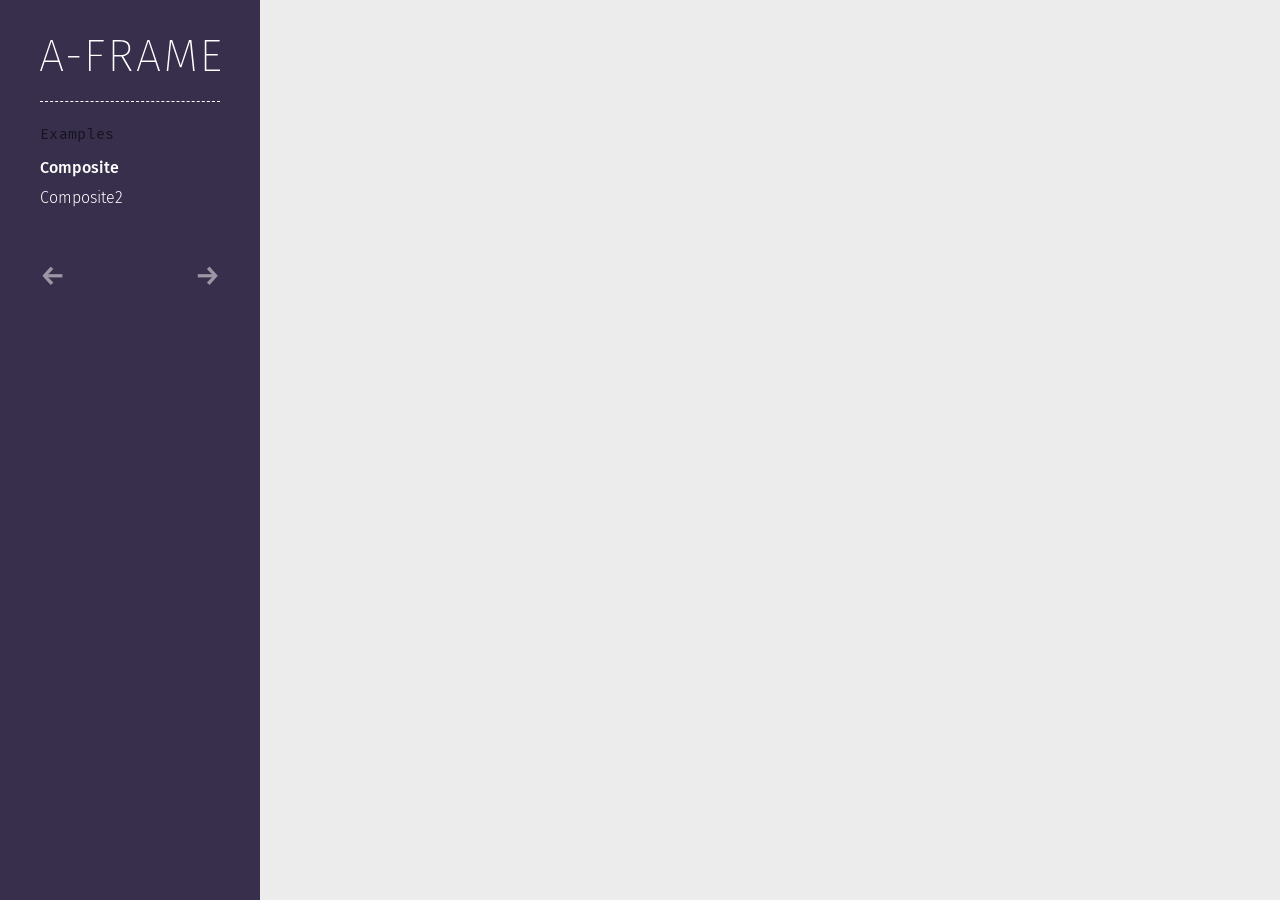
==== commit ff67dee6: "All changes" ====
--- a/examples/index.html
+++ b/examples/index.html
@@ -11,7 +11,7 @@
 <!DOCTYPE html>
 <html lang="en" data-is-home="false" data-is-mobile="false" data-supports-vr="false" data-supports-touch="false" data-root-url="/" data-title="{title} | A-Frame" data-is-spa="false" data-ga-id="UA-24056643-4" data-aframe-version="0.2.0" data-docs-version="examples">
   <head>
-    <title>Hello World – A-Frame</title>
+    <title>Hello World – IdeaSoft</title>
     
 
 <script>
@@ -87,13 +87,13 @@
 
       <header id="header" class="header">
         <a id="logo" class="logo borderless-links" href="/">
-          <span class="logo__wordmark">A-Frame</span>
+          <span class="logo__wordmark">Idea Soft</span>
         </a>
       </header>
 
-      <a href="/docs/" class="mobile-get-started nav-link get-started">
+      <!--<a href="/docs/" class="mobile-get-started nav-link get-started">
         Get Started
-      </a>
+      </a>-->
 
       <div class="list examples-list">
         <h2 class="page-title">Examples</h2>
@@ -120,9 +120,9 @@
             
 
             <li data-supports-android="true" data-supports-ios="true" data-url="examples/showcase/composite/" data-scene-url="https://aframe.io/aframe/examples/showcase-composite/" data-slug="composite" data-idx="2" class="example-item subnav-item"><a data-spa-link href="/examples/showcase/composite/" class="subnav-link"><span class="sidebar__link__text">Composite</span></a></li>
-          
-            
-            
+
+
+            <li data-supports-android="true" data-supports-ios="true" data-url="examples/showcase/composite/" data-scene-url="https://aframe.io/aframe/examples/showcase-composite/" data-slug="composite" data-idx="2" class="example-item subnav-item"><a data-spa-link href="/examples/showcase/composite/" class="subnav-link"><span class="sidebar__link__text">Composite2</span></a></li>
             
             
 
